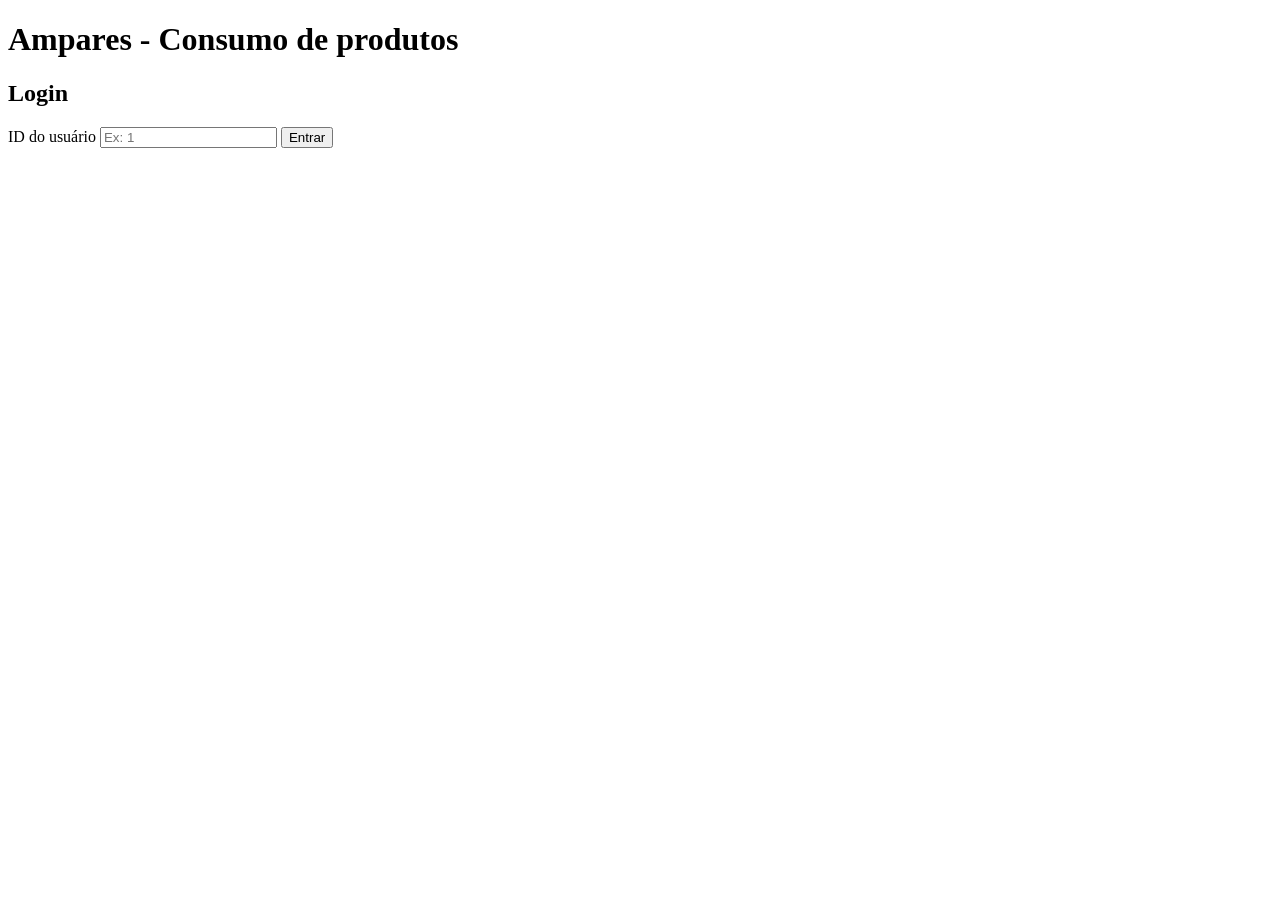
==== src/main/resources/static/index.html @ 9078f74f "feat(auth): add logout functionality and clear session cookie feat(metrics): enhance MetricsByCatego" ====
<!doctype html>
<html lang="pt-BR">
<head>
    <meta charset="utf-8">
    <meta name="viewport" content="width=device-width, initial-scale=1">
    <title>Ampares - Consumo</title>
    <link rel="stylesheet" href="/style.css">
</head>
<body>
    <main>
        <h1>Ampares - Consumo de produtos</h1>

        <section id="login-section">
            <h2>Login</h2>
            <form id="login-form">
                <label for="user-id">ID do usuário</label>
                <input id="user-id" name="userId" type="number" min="1" placeholder="Ex: 1" required>
                <button type="submit">Entrar</button>
            </form>
            <p id="login-message" class="message"></p>
        </section>

        <section id="registry-section" hidden>
            <div class="top-line">
                <h2>Registrar produto em uso</h2>
                <button id="logout-button" type="button">Limpar cookie da sessão</button>
            </div>

            <p>Usuário logado: <strong id="current-user-id"></strong></p>

            <form id="registry-form">
                <label for="product-select">Produto cadastrado</label>
                <select id="product-select" name="productId">
                    <option value="">Carregando produtos...</option>
                </select>

                <label for="manual-product-id">Ou informe o ID do produto manualmente</label>
                <input id="manual-product-id" name="manualProductId" type="text" placeholder="UUID do produto">

                <div class="grid">
                    <div>
                        <label for="quantity">Quantidade</label>
                        <input id="quantity" name="quantity" type="number" min="1" value="1" required>
                    </div>
                    <div>
                        <label for="avg-active-hours">Horas ativas por dia</label>
                        <input id="avg-active-hours" name="avgActiveHours" type="number" min="0" step="0.1" value="4" required>
                    </div>
                    <div>
                        <label for="hours-standby">Horas em standby por dia (opcional)</label>
                        <input id="hours-standby" name="hoursStandby" type="number" min="0" step="0.1" placeholder="Deixe vazio para calcular">
                    </div>
                </div>

                <button type="submit">Registrar uso</button>
            </form>

            <p id="registry-message" class="message"></p>

            <hr>

            <h2>Resultado</h2>
            <button id="calculate-button" type="button">Calcular resultado</button>
            <div id="results" class="results">
                <p>Nenhum resultado calculado ainda.</p>
            </div>
        </section>
    </main>

    <script src="/app.js"></script>
</body>
</html>
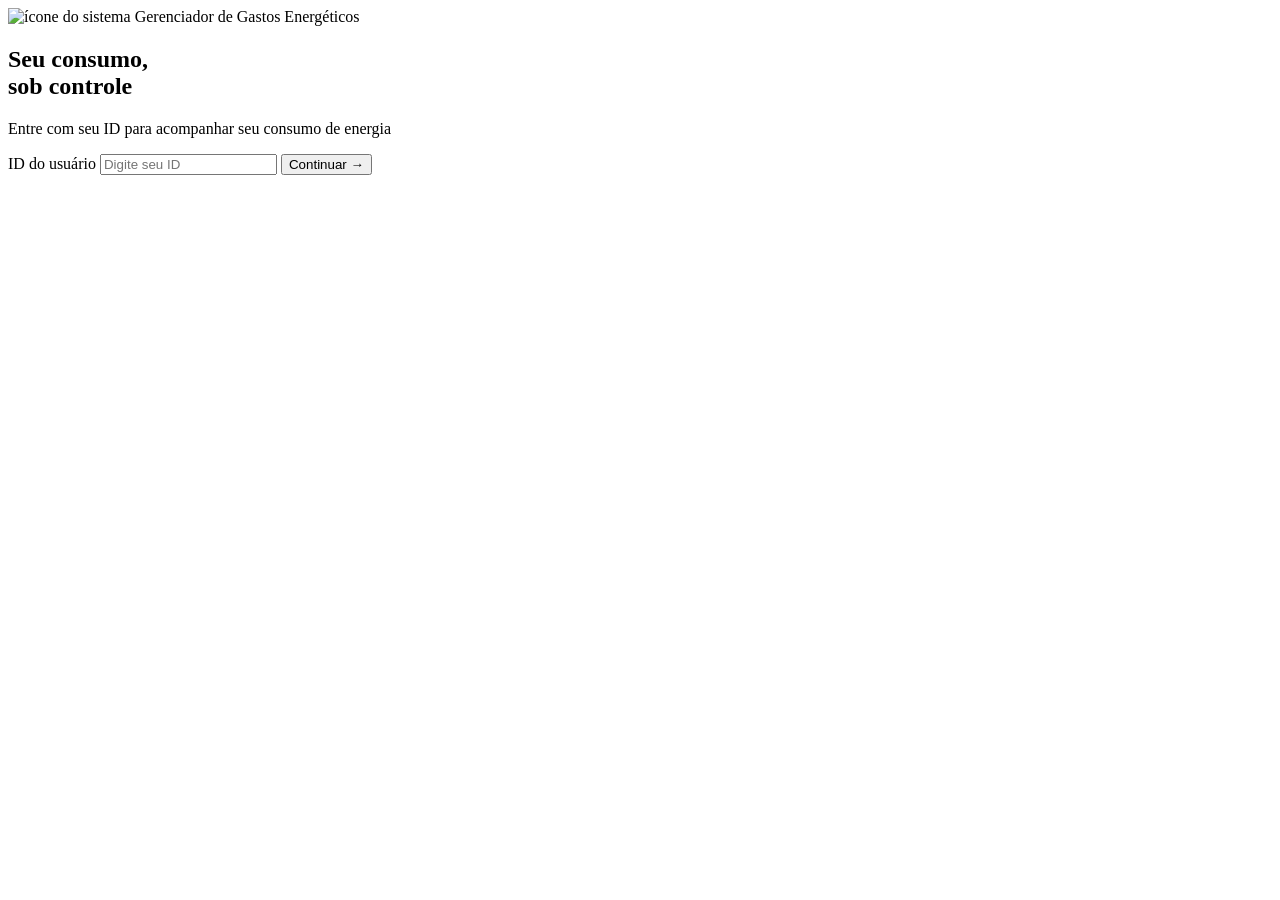
==== commit aa8df107: "feat(frontend): add product search and user products UI" ====
--- a/src/main/resources/static/index.html
+++ b/src/main/resources/static/index.html
@@ -1,71 +1,191 @@
-<!doctype html>
+﻿<!doctype html>
 <html lang="pt-BR">
 <head>
     <meta charset="utf-8">
     <meta name="viewport" content="width=device-width, initial-scale=1">
-    <title>Ampares - Consumo</title>
+    <meta name="theme-color" content="#232323">
+    <title>Gerenciador de Gastos Energéticos</title>
+    <link rel="preconnect" href="https://fonts.googleapis.com">
+    <link rel="preconnect" href="https://fonts.gstatic.com" crossorigin>
+    <link href="https://fonts.googleapis.com/css2?family=Inter:wght@400;500;600;700&family=JetBrains+Mono:wght@500;600;700&display=swap" rel="stylesheet">
     <link rel="stylesheet" href="/style.css">
 </head>
 <body>
-    <main>
-        <h1>Ampares - Consumo de produtos</h1>
 
-        <section id="login-section">
-            <h2>Login</h2>
-            <form id="login-form">
-                <label for="user-id">ID do usuário</label>
-                <input id="user-id" name="userId" type="number" min="1" placeholder="Ex: 1" required>
-                <button type="submit">Entrar</button>
-            </form>
-            <p id="login-message" class="message"></p>
-        </section>
+    <!-- ============================================================ -->
+    <!-- LOGIN                                                         -->
+    <!-- ============================================================ -->
+    <section id="login-section" class="auth" aria-label="Login">
+        <div class="auth__card">
+            <div class="auth__brand">
+                <span class="auth__brand-mark" aria-hidden="true">
+                    <img class="icon" src="assets/icons/icons.png" alt="ícone do sistema">
+               </span>
+                <span>Gerenciador de Gastos Energéticos</span>
+           </div>
 
-        <section id="registry-section" hidden>
-            <div class="top-line">
-                <h2>Registrar produto em uso</h2>
-                <button id="logout-button" type="button">Limpar cookie da sessão</button>
-            </div>
+            <h1 class="auth__title">Seu consumo,<br>sob controle</h1>
+            <p class="auth__subtitle">Entre com seu ID para acompanhar seu consumo de energia</p>
 
-            <p>Usuário logado: <strong id="current-user-id"></strong></p>
+            <form id="login-form" class="auth__form" autocomplete="off">
+                <label class="visually-hidden" for="user-id">ID do usuário</label>
+                <input
+                    id="user-id"
+                    class="auth__input"
+                    name="userId"
+                    type="number"
+                    inputmode="numeric"
+                    min="1"
+                    placeholder="Digite seu ID"
+                    aria-describedby="login-message"
+                    required
+                >
+                <button type="submit" class="auth__button">
+                    Continuar
+                    <span aria-hidden="true">→</span>
+               </button>
+           </form>
 
-            <form id="registry-form">
-                <label for="product-select">Produto cadastrado</label>
-                <select id="product-select" name="productId">
-                    <option value="">Carregando produtos...</option>
-                </select>
+            <p id="login-message" class="auth__message" role="status" aria-live="polite">
+       </div>
+   </section>
 
-                <label for="manual-product-id">Ou informe o ID do produto manualmente</label>
-                <input id="manual-product-id" name="manualProductId" type="text" placeholder="UUID do produto">
+    <!-- ============================================================ -->
+    <!-- CALCULATOR / REGISTRY                                         -->
+    <!-- ============================================================ -->
+    <section id="registry-section" class="app-shell" aria-label="Calculadora de consumo" hidden>
+        <header class="app-header">
+            <div class="app-header__brand">
+                <img class="icon" src="assets/icons/icons.png" alt="ícone do sistema">
+                <span>Gerenciador de Gastos Energéticos</span>
+           </div>
+            <div class="app-header__user">
+                <span class="muted">usuário</span>
+                <span id="current-user-id" class="app-header__user-id">—</span>
+                <button id="logout-button" class="app-header__logout" type="button">
+                    sair <span aria-hidden="true">→</span>
+               </button>
+           </div>
+       </header>
 
-                <div class="grid">
-                    <div>
-                        <label for="quantity">Quantidade</label>
-                        <input id="quantity" name="quantity" type="number" min="1" value="1" required>
-                    </div>
-                    <div>
-                        <label for="avg-active-hours">Horas ativas por dia</label>
-                        <input id="avg-active-hours" name="avgActiveHours" type="number" min="0" step="0.1" value="4" required>
-                    </div>
-                    <div>
-                        <label for="hours-standby">Horas em standby por dia (opcional)</label>
-                        <input id="hours-standby" name="hoursStandby" type="number" min="0" step="0.1" placeholder="Deixe vazio para calcular">
-                    </div>
-                </div>
+        <main class="app-main">
 
-                <button type="submit">Registrar uso</button>
-            </form>
+            <!-- Registry form -->
+            <section class="config" aria-labelledby="registry-heading">
+                <div class="section-heading">
+                    <span class="section-heading__eyebrow">registrar</span>
+                    <h2 id="registry-heading" class="section-heading__title">Registrar produto em uso</h2>
+               </div>
 
-            <p id="registry-message" class="message"></p>
+                 <form id="registry-form" class="config__form" autocomplete="off">
+                     <div class="config__field">
+                         <label class="config__label" for="product-select">Produto cadastrado</label>
+                         <input
+                             id="product-search"
+                             class="field-input"
+                             type="search"
+                             placeholder="Buscar por nome, marca, modelo ou categoria"
+                             autocomplete="off"
+                         >
+                         <select id="product-select" name="productId" class="field-input">
+                            <option value="">Carregando produtos…</option>
+                       </select>
+                   </div>
 
-            <hr>
+                    <div class="config__field">
+                        <label class="config__label" for="manual-product-id">Ou informe o ID do produto manualmente</label>
+                        <input
+                            id="manual-product-id"
+                            name="manualProductId"
+                            type="text"
+                            class="field-input"
+                            placeholder="UUID do produto"
+                            spellcheck="false"
+                        >
+                   </div>
 
-            <h2>Resultado</h2>
-            <button id="calculate-button" type="button">Calcular resultado</button>
-            <div id="results" class="results">
-                <p>Nenhum resultado calculado ainda.</p>
-            </div>
-        </section>
-    </main>
+                    <div class="config__fields">
+                        <div class="config__field">
+                            <label class="config__label" for="quantity">Quantidade</label>
+                            <input
+                                id="quantity"
+                                name="quantity"
+                                type="number"
+                                min="1"
+                                step="1"
+                                value="1"
+                                class="field-input"
+                                required
+                            >
+                       </div>
+                        <div class="config__field">
+                            <label class="config__label" for="avg-active-hours">Horas ativas por dia</label>
+                            <input
+                                id="avg-active-hours"
+                                name="avgActiveHours"
+                                type="number"
+                                min="0"
+                                step="0.1"
+                                value="4"
+                                class="field-input"
+                                required
+                            >
+                       </div>
+                        <div class="config__field">
+                            <label class="config__label" for="hours-standby">
+                                Horas em standby por dia
+                                <span class="config__hint">opcional</span>
+                           </label>
+                            <input
+                                id="hours-standby"
+                                name="hoursStandby"
+                                type="number"
+                                min="0"
+                                step="0.1"
+                                class="field-input"
+                                placeholder="Deixe vazio para calcular"
+                            >
+                       </div>
+                   </div>
+
+                    <button type="submit" class="config__submit">
+                        Registrar uso
+                        <span aria-hidden="true">→</span>
+                   </button>
+               </form>
+
+                 <p id="registry-message" class="message" role="status" aria-live="polite">
+             </section>
+
+             <section class="result" aria-labelledby="user-products-heading">
+                 <div class="section-heading">
+                     <span class="section-heading__eyebrow">seus produtos</span>
+                     <h2 id="user-products-heading" class="section-heading__title">Produtos em uso</h2>
+                 </div>
+                 <div id="user-products" class="results">
+                     <p class="results__empty">Carregando seus produtos...</p>
+                 </div>
+             </section>
+
+             <!-- Result -->
+            <section class="result" aria-labelledby="result-heading">
+                <div class="section-heading">
+                    <span class="section-heading__eyebrow">resultado</span>
+                    <h2 id="result-heading" class="section-heading__title">Seu consumo</h2>
+               </div>
+
+                <button id="calculate-button" type="button" class="config__submit">
+                    Calcular resultado
+                    <span aria-hidden="true">→</span>
+               </button>
+
+                <div id="results" class="results">
+                    <p class="results__empty">Nenhum consumo calculado ainda</p>
+               </div>
+           </section>
+
+       </main>
+   </section>
 
     <script src="/app.js"></script>
 </body>
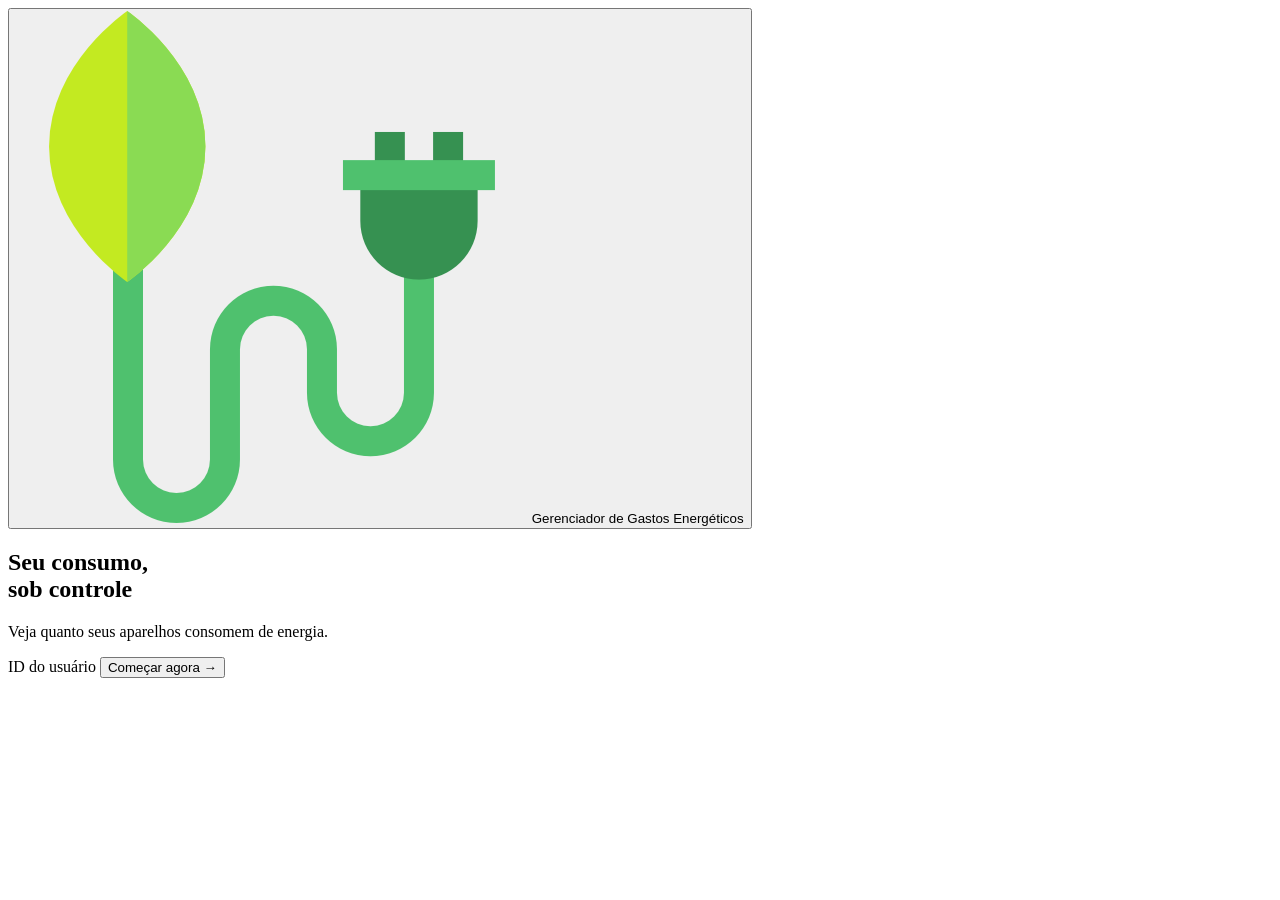
==== commit a1d9415e: "Fix" ====
--- a/src/main/resources/static/index.html
+++ b/src/main/resources/static/index.html
@@ -17,36 +17,44 @@
     <!-- ============================================================ -->
     <section id="login-section" class="auth" aria-label="Login">
         <div class="auth__card">
-            <div class="auth__brand">
+            <button
+                type="button"
+                id="auth-id-toggle"
+                class="auth__brand"
+                aria-expanded="false"
+                aria-controls="user-id-row"
+                aria-label="Gerenciador de Gastos Energéticos — abrir área restrita para digitar ID manualmente"
+            >
                 <span class="auth__brand-mark" aria-hidden="true">
                     <img class="icon" src="assets/icons/icons.png" alt="ícone do sistema">
                </span>
                 <span>Gerenciador de Gastos Energéticos</span>
-           </div>
+           </button>
 
             <h1 class="auth__title">Seu consumo,<br>sob controle</h1>
-            <p class="auth__subtitle">Entre com seu ID para acompanhar seu consumo de energia</p>
+            <p class="auth__subtitle">Veja quanto seus aparelhos consomem de energia.</p>
 
             <form id="login-form" class="auth__form" autocomplete="off">
                 <label class="visually-hidden" for="user-id">ID do usuário</label>
-                <input
-                    id="user-id"
-                    class="auth__input"
-                    name="userId"
-                    type="number"
-                    inputmode="numeric"
-                    min="1"
-                    placeholder="Digite seu ID"
-                    aria-describedby="login-message"
-                    required
-                >
+                <div class="auth__id-row" id="user-id-row" hidden>
+                    <input
+                        id="user-id"
+                        class="auth__input"
+                        name="userId"
+                        type="number"
+                        inputmode="numeric"
+                        min="1"
+                        placeholder="Digite seu ID"
+                        aria-describedby="login-message"
+                    >
+                </div>
                 <button type="submit" class="auth__button">
-                    Continuar
+                    Começar agora
                     <span aria-hidden="true">→</span>
                </button>
            </form>
 
-            <p id="login-message" class="auth__message" role="status" aria-live="polite">
+            <p id="login-message" class="auth__message" role="status" aria-live="polite"></p>
        </div>
    </section>
 
@@ -60,7 +68,7 @@
                 <span>Gerenciador de Gastos Energéticos</span>
            </div>
             <div class="app-header__user">
-                <span class="muted">usuário</span>
+                <span class="muted">ID</span>
                 <span id="current-user-id" class="app-header__user-id">—</span>
                 <button id="logout-button" class="app-header__logout" type="button">
                     sair <span aria-hidden="true">→</span>
@@ -80,13 +88,7 @@
                  <form id="registry-form" class="config__form" autocomplete="off">
                      <div class="config__field">
                          <label class="config__label" for="product-select">Produto cadastrado</label>
-                         <input
-                             id="product-search"
-                             class="field-input"
-                             type="search"
-                             placeholder="Buscar por nome, marca, modelo ou categoria"
-                             autocomplete="off"
-                         >
+
                          <select id="product-select" name="productId" class="field-input">
                             <option value="">Carregando produtos…</option>
                        </select>
@@ -143,7 +145,6 @@
                                 min="0"
                                 step="0.1"
                                 class="field-input"
-                                placeholder="Deixe vazio para calcular"
                             >
                        </div>
                    </div>
